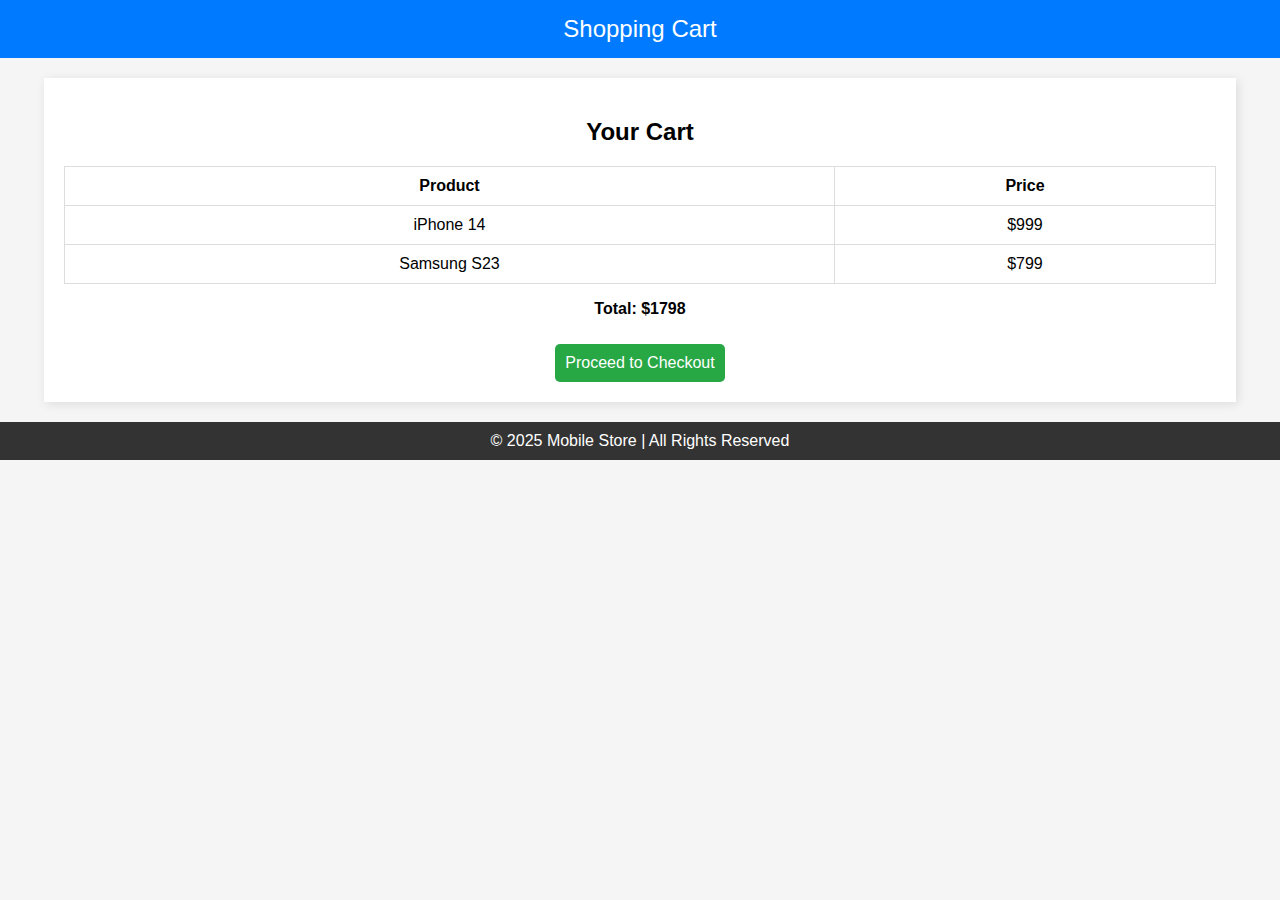
==== cart.html @ b89f2f02 "add checout.html checkout.css cart.html cart.css" ====
<!DOCTYPE html>
<html lang="en">
<head>
    <meta charset="UTF-8">
    <meta name="viewport" content="width=device-width, initial-scale=1.0">
    <link rel="stylesheet" href="cart.css">
    <title>Shopping Cart</title>
</head>
    <body>
  
        <header>
            Shopping Cart
        </header>
        
        <div class="container">
            <h2>Your Cart</h2>
            <table>
                <tr>
                    <th>Product</th>
                    <th>Price</th>
                </tr>
                <tr>
                    <td>iPhone 14</td>
                    <td>$999</td>
                </tr>
                <tr>
                    <td>Samsung S23</td>
                    <td>$799</td>
                </tr>
            </table>
            <p><strong>Total: $1798</strong></p>
            <a href="checkout.html" class="btn">Proceed to Checkout</a>
        </div>
        
        <footer>
            &copy; 2025 Mobile Store | All Rights Reserved
        </footer>
        
        </body>
        </html>
---- cart.css ----
body {
    font-family: Arial, sans-serif;
    margin: 0;
    padding: 0;
    background-color: #f5f5f5;
}
header {
    background-color: #007bff;
    color: white;
    text-align: center;
    padding: 15px;
    font-size: 24px;
}
.container {
    width: 90%;
    margin: auto;
    padding: 20px;
    background: white;
    box-shadow: 2px 2px 10px rgba(0, 0, 0, 0.1);
    margin-top: 20px;
    text-align: center;
}
table {
    width: 100%;
    border-collapse: collapse;
    margin-top: 20px;
}
table, th, td {
    border: 1px solid #ddd;
}
th, td {
    padding: 10px;
    text-align: center;
}
.btn {
    background: #28a745;
    color: white;
    padding: 10px;
    text-decoration: none;
    border-radius: 5px;
    display: inline-block;
    margin-top: 10px;
}
.btn:hover {
    background: #218838;
}
footer {
    background: #333;
    color: white;
    text-align: center;
    padding: 10px;
    margin-top: 20px;
}
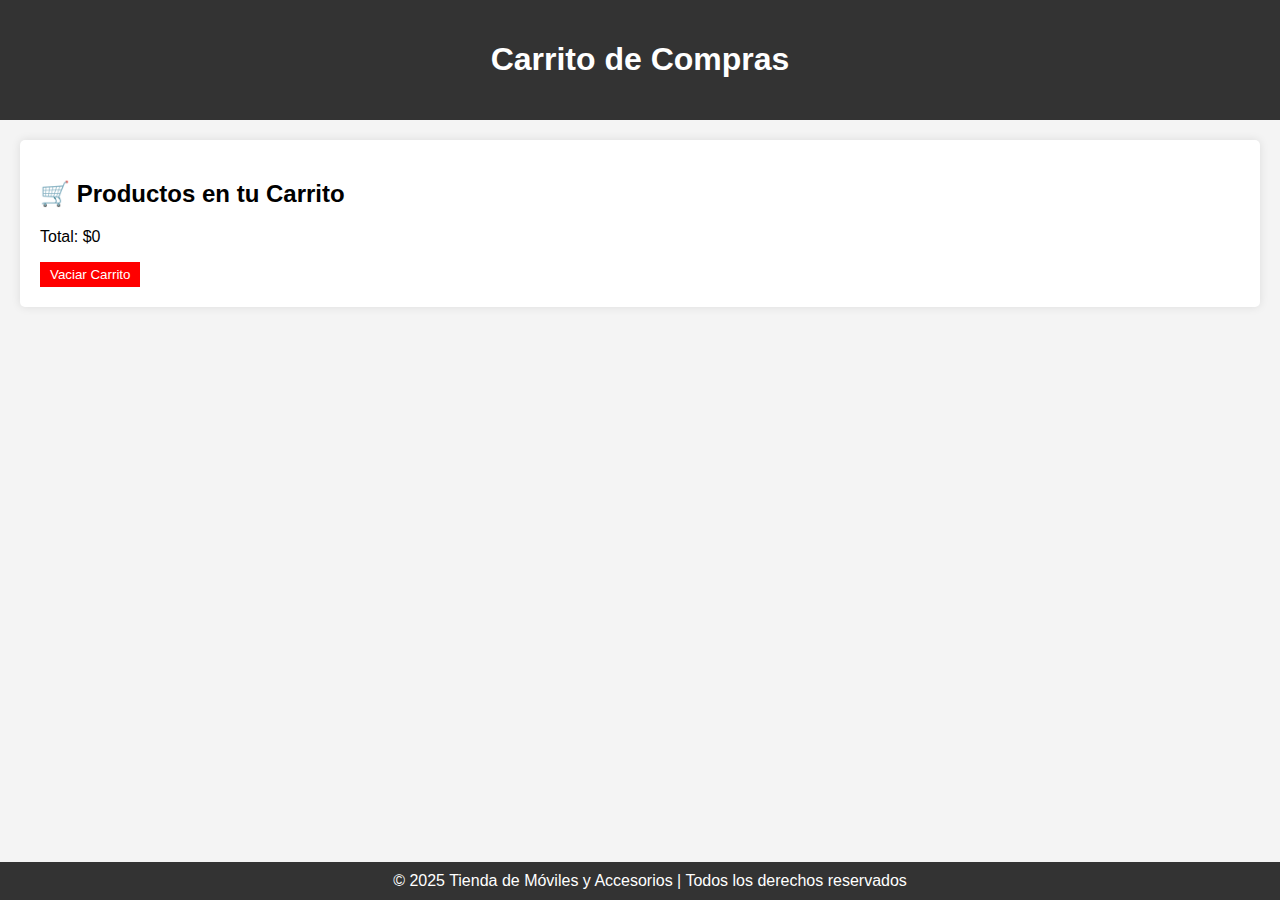
==== commit 73193cbe: "add script.js cart.js" ====
--- a/cart.html
+++ b/cart.html
@@ -1,40 +1,30 @@
 <!DOCTYPE html>
-<html lang="en">
+<html lang="es">
 <head>
     <meta charset="UTF-8">
     <meta name="viewport" content="width=device-width, initial-scale=1.0">
+    <title>Carrito de Compras</title>
     <link rel="stylesheet" href="cart.css">
-    <title>Shopping Cart</title>
 </head>
-    <body>
-  
-        <header>
-            Shopping Cart
-        </header>
-        
-        <div class="container">
-            <h2>Your Cart</h2>
-            <table>
-                <tr>
-                    <th>Product</th>
-                    <th>Price</th>
-                </tr>
-                <tr>
-                    <td>iPhone 14</td>
-                    <td>$999</td>
-                </tr>
-                <tr>
-                    <td>Samsung S23</td>
-                    <td>$799</td>
-                </tr>
-            </table>
-            <p><strong>Total: $1798</strong></p>
-            <a href="checkout.html" class="btn">Proceed to Checkout</a>
-        </div>
-        
-        <footer>
-            &copy; 2025 Mobile Store | All Rights Reserved
-        </footer>
-        
-        </body>
-        </html>+<body>
+
+    <header>
+        <h1>Carrito de Compras</h1>
+    </header>
+
+    <div class="cart">
+        <h2>🛒 Productos en tu Carrito</h2>
+        <ul id="cart-items">
+            <!-- Los productos del carrito se cargarán aquí -->
+        </ul>
+        <p>Total: <span id="cart-total">$0</span></p>
+        <button onclick="clearCart()">Vaciar Carrito</button>
+    </div>
+
+    <footer>
+        &copy; 2025 Tienda de Móviles y Accesorios | Todos los derechos reservados
+    </footer>
+
+    <script src="cart.js"></script>
+</body>
+</html>
--- a/cart.css
+++ b/cart.css
@@ -1,53 +1,70 @@
+/* Estilos básicos */
 body {
     font-family: Arial, sans-serif;
     margin: 0;
     padding: 0;
-    background-color: #f5f5f5;
+    background-color: #f4f4f4;
 }
+
 header {
-    background-color: #007bff;
+    background-color: #333;
     color: white;
     text-align: center;
-    padding: 15px;
-    font-size: 24px;
+    padding: 20px;
 }
-.container {
-    width: 90%;
-    margin: auto;
+
+.cart {
     padding: 20px;
-    background: white;
-    box-shadow: 2px 2px 10px rgba(0, 0, 0, 0.1);
-    margin-top: 20px;
-    text-align: center;
+    margin: 20px;
+    background-color: white;
+    box-shadow: 0 0 10px rgba(0, 0, 0, 0.1);
+    border-radius: 5px;
 }
-table {
-    width: 100%;
-    border-collapse: collapse;
-    margin-top: 20px;
+
+.cart ul {
+    list-style-type: none;
+    padding: 0;
 }
-table, th, td {
-    border: 1px solid #ddd;
+
+.cart li {
+    margin: 10px 0;
 }
-th, td {
-    padding: 10px;
-    text-align: center;
+
+.cart button {
+    background-color: red;
+    color: white;
+    border: none;
+    padding: 5px 10px;
+    cursor: pointer;
 }
-.btn {
-    background: #28a745;
-    color: white;
-    padding: 10px;
-    text-decoration: none;
-    border-radius: 5px;
-    display: inline-block;
-    margin-top: 10px;
+
+.cart button:hover {
+    background-color: darkred;
 }
-.btn:hover {
-    background: #218838;
+.delete-btn {
+    background: none;
+    border: none;
+    cursor: pointer;
+    margin-left: 10px;
 }
+
+.bin-sticker {
+    width: 30px;
+    height: 30px;
+    transition: transform 0.2s ease-in-out;
+}
+
+.delete-btn:hover .bin-sticker {
+    transform: scale(1.2);
+}
+
+
 footer {
-    background: #333;
-    color: white;
     text-align: center;
     padding: 10px;
-    margin-top: 20px;
-}+    background-color: #333;
+    color: white;
+    position: fixed;
+    width: 100%;
+    bottom: 0;
+}
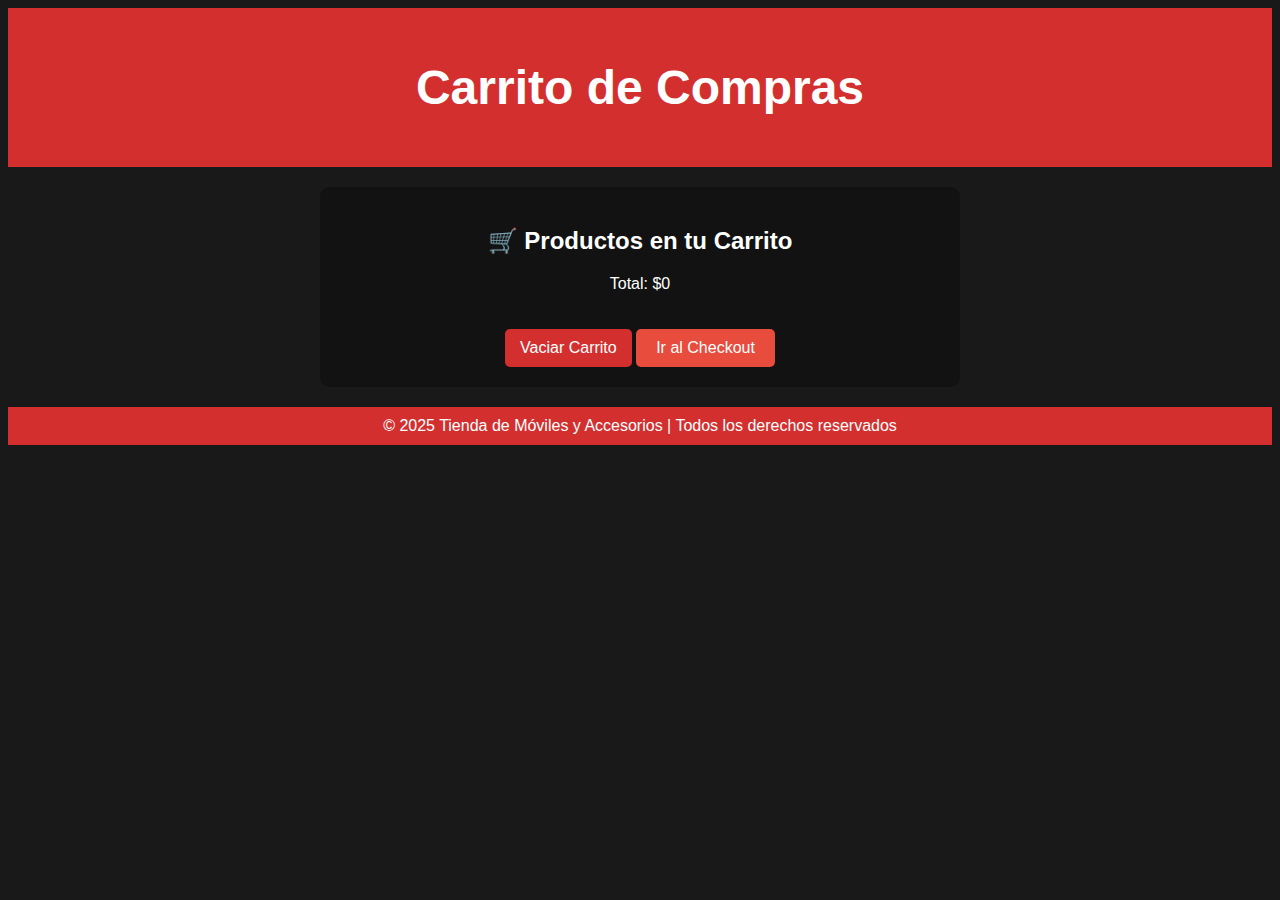
==== commit 86a0fb1c: "add pago.js pago.html pago,css" ====
--- a/cart.html
+++ b/cart.html
@@ -19,6 +19,9 @@
         </ul>
         <p>Total: <span id="cart-total">$0</span></p>
         <button onclick="clearCart()">Vaciar Carrito</button>
+
+        <!-- Botón de Checkout que redirige a la página checkout.html -->
+        <a href="checkout.html" class="checkout-btn">Ir al Checkout</a>
     </div>
 
     <footer>
--- a/cart.css
+++ b/cart.css
@@ -1,46 +1,39 @@
 /* Estilos básicos */
 body {
+    background-color: #1a1919; /* Negro */
+    color: #fff; /* Blanco */
     font-family: Arial, sans-serif;
-    margin: 0;
-    padding: 0;
-    background-color: #f4f4f4;
+    text-align: center;
 }
 
 header {
-    background-color: #333;
-    color: white;
-    text-align: center;
+    background-color: #d32f2f; /* Rojo */
     padding: 20px;
+    font-size: 24px;
 }
 
 .cart {
+    background-color: hsl(0, 0%, 7%); /* Negro oscuro */
     padding: 20px;
-    margin: 20px;
-    background-color: white;
-    box-shadow: 0 0 10px rgba(0, 0, 0, 0.1);
+    border-radius: 10px;
+    max-width: 600px;
+    margin: 20px auto;
+}
+
+button {
+    background-color: #d32f2f; /* Rojo */
+    color: #fff; /* Blanco */
+    border: none;
+    padding: 10px 15px;
+    cursor: pointer;
+    font-size: 16px;
     border-radius: 5px;
 }
 
-.cart ul {
-    list-style-type: none;
-    padding: 0;
+button:hover {
+    background-color: #ff4c4c; /* Rojo más claro */
 }
 
-.cart li {
-    margin: 10px 0;
-}
-
-.cart button {
-    background-color: red;
-    color: white;
-    border: none;
-    padding: 5px 10px;
-    cursor: pointer;
-}
-
-.cart button:hover {
-    background-color: darkred;
-}
 .delete-btn {
     background: none;
     border: none;
@@ -49,8 +42,8 @@
 }
 
 .bin-sticker {
-    width: 30px;
-    height: 30px;
+    width: 25px;
+    height: 25px;
     transition: transform 0.2s ease-in-out;
 }
 
@@ -58,13 +51,23 @@
     transform: scale(1.2);
 }
 
+.checkout-btn {
+    display: inline-block;
+    padding: 10px 20px;
+    background-color: #e74c3c; /* Rojo */
+    color: white;
+    text-decoration: none;
+    border-radius: 5px;
+    margin-top: 20px;
+    text-align: center;
+}
+
+.checkout-btn:hover {
+    background-color: #c0392b; /* Rojo más oscuro */
+}
 
 footer {
-    text-align: center;
+    margin-top: 20px;
+    background-color: #d32f2f; /* Rojo */
     padding: 10px;
-    background-color: #333;
-    color: white;
-    position: fixed;
-    width: 100%;
-    bottom: 0;
 }
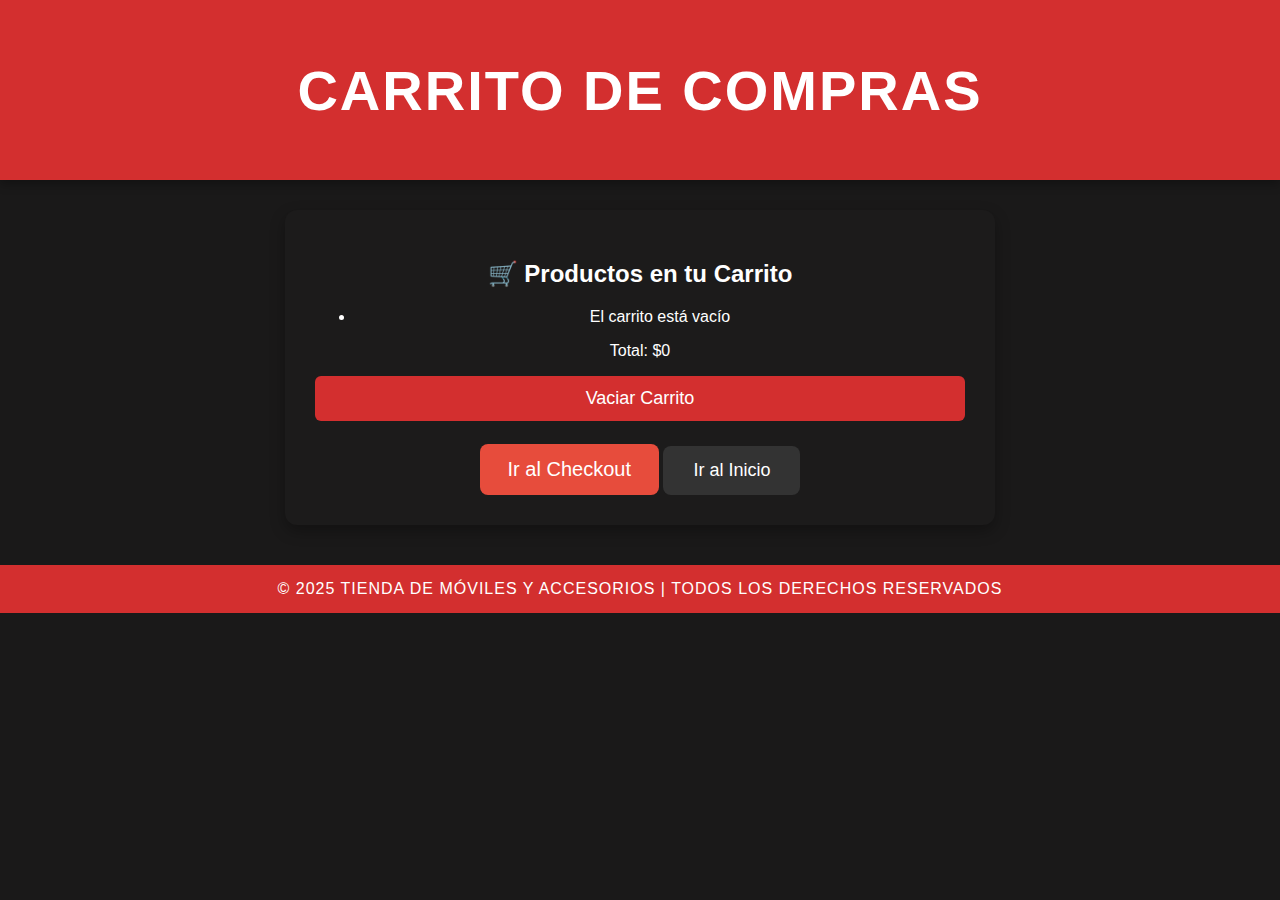
==== commit 7e956326: "cambia index.html style.css contacto.html contacto.css sript.js pago.html pago.js checkout.html chec" ====
--- a/cart.html
+++ b/cart.html
@@ -22,6 +22,9 @@
 
         <!-- Botón de Checkout que redirige a la página checkout.html -->
         <a href="checkout.html" class="checkout-btn">Ir al Checkout</a>
+
+        <!-- Botón de Home -->
+        <a href="index.html" class="btn home-btn">Ir al Inicio</a>
     </div>
 
     <footer>
@@ -31,3 +34,4 @@
     <script src="cart.js"></script>
 </body>
 </html>
+
--- a/cart.css
+++ b/cart.css
@@ -4,36 +4,51 @@
     color: #fff; /* Blanco */
     font-family: Arial, sans-serif;
     text-align: center;
+    margin: 0;
+    padding: 0;
 }
 
+/* Header */
 header {
     background-color: #d32f2f; /* Rojo */
     padding: 20px;
-    font-size: 24px;
+    font-size: 28px;
+    font-weight: bold;
+    text-transform: uppercase;
+    letter-spacing: 2px;
+    box-shadow: 0 4px 10px rgba(0, 0, 0, 0.3); /* Sombra suave */
 }
 
+/* Estilo contenedor del carrito */
 .cart {
-    background-color: hsl(0, 0%, 7%); /* Negro oscuro */
-    padding: 20px;
-    border-radius: 10px;
-    max-width: 600px;
-    margin: 20px auto;
+    background-color: #1c1b1b; /* Negro oscuro */
+    padding: 30px;
+    border-radius: 12px;
+    max-width: 650px;
+    margin: 30px auto;
+    box-shadow: 0 6px 15px rgba(0, 0, 0, 0.3); /* Sombra más fuerte */
 }
 
+/* Botón principal */
 button {
     background-color: #d32f2f; /* Rojo */
-    color: #fff; /* Blanco */
+    color: #fff;
     border: none;
-    padding: 10px 15px;
+    padding: 12px 18px;
     cursor: pointer;
-    font-size: 16px;
-    border-radius: 5px;
+    font-size: 18px;
+    border-radius: 6px;
+    transition: background-color 0.3s ease, transform 0.3s ease;
+    width: 100%;
 }
 
+/* Efecto hover en botón */
 button:hover {
     background-color: #ff4c4c; /* Rojo más claro */
+    transform: scale(1.05); /* Efecto de zoom */
 }
 
+/* Estilo de los botones de eliminar */
 .delete-btn {
     background: none;
     border: none;
@@ -41,33 +56,63 @@
     margin-left: 10px;
 }
 
-.bin-sticker {
-    width: 25px;
-    height: 25px;
-    transition: transform 0.2s ease-in-out;
+/* Efecto hover para el icono del botón eliminar */
+.delete-btn:hover .bin-sticker {
+    transform: scale(1.3); /* Aumenta el tamaño del icono al pasar el ratón */
 }
 
-.delete-btn:hover .bin-sticker {
-    transform: scale(1.2);
+/* Estilo para el botón de checkout */
+.checkout-btn {
+    display: inline-block;
+    padding: 14px 28px;
+    background-color: #e74c3c;
+    color: white;
+    text-decoration: none;
+    border-radius: 8px;
+    margin-top: 20px;
+    font-size: 20px;
+    transition: background-color 0.3s ease, transform 0.3s ease;
 }
 
-.checkout-btn {
-    display: inline-block;
-    padding: 10px 20px;
-    background-color: #e74c3c; /* Rojo */
-    color: white;
-    text-decoration: none;
-    border-radius: 5px;
-    margin-top: 20px;
-    text-align: center;
+/* Efecto hover en el botón de checkout */
+.checkout-btn:hover {
+    background-color: #c0392b; /* Rojo más oscuro */
+    transform: scale(1.05);
 }
 
-.checkout-btn:hover {
-    background-color: #c0392b; /* Rojo más oscuro */
+/* Estilo para el botón de inicio */
+.home-btn {
+    display: inline-block;
+    background-color: #333; /* Fondo oscuro */
+    color: white;
+    padding: 14px 30px;
+    text-align: center;
+    border-radius: 8px;
+    text-decoration: none;
+    font-size: 18px;
+    transition: background-color 0.3s ease, transform 0.3s ease;
+    margin-top: 25px;
 }
 
+/* Efecto hover en el botón de inicio */
+.home-btn:hover {
+    background-color: #555; /* Fondo más claro */
+    transform: scale(1.05); /* Efecto de zoom */
+}
+
+/* Efecto clic en el botón de inicio */
+.home-btn:active {
+    background-color: #444;
+    transform: scale(0.98); /* Reduce el tamaño al hacer clic */
+}
+
+/* Footer */
 footer {
-    margin-top: 20px;
+    margin-top: 40px;
     background-color: #d32f2f; /* Rojo */
-    padding: 10px;
+    padding: 15px;
+    color: white;
+    font-size: 16px;
+    text-transform: uppercase;
+    letter-spacing: 1px;
 }
